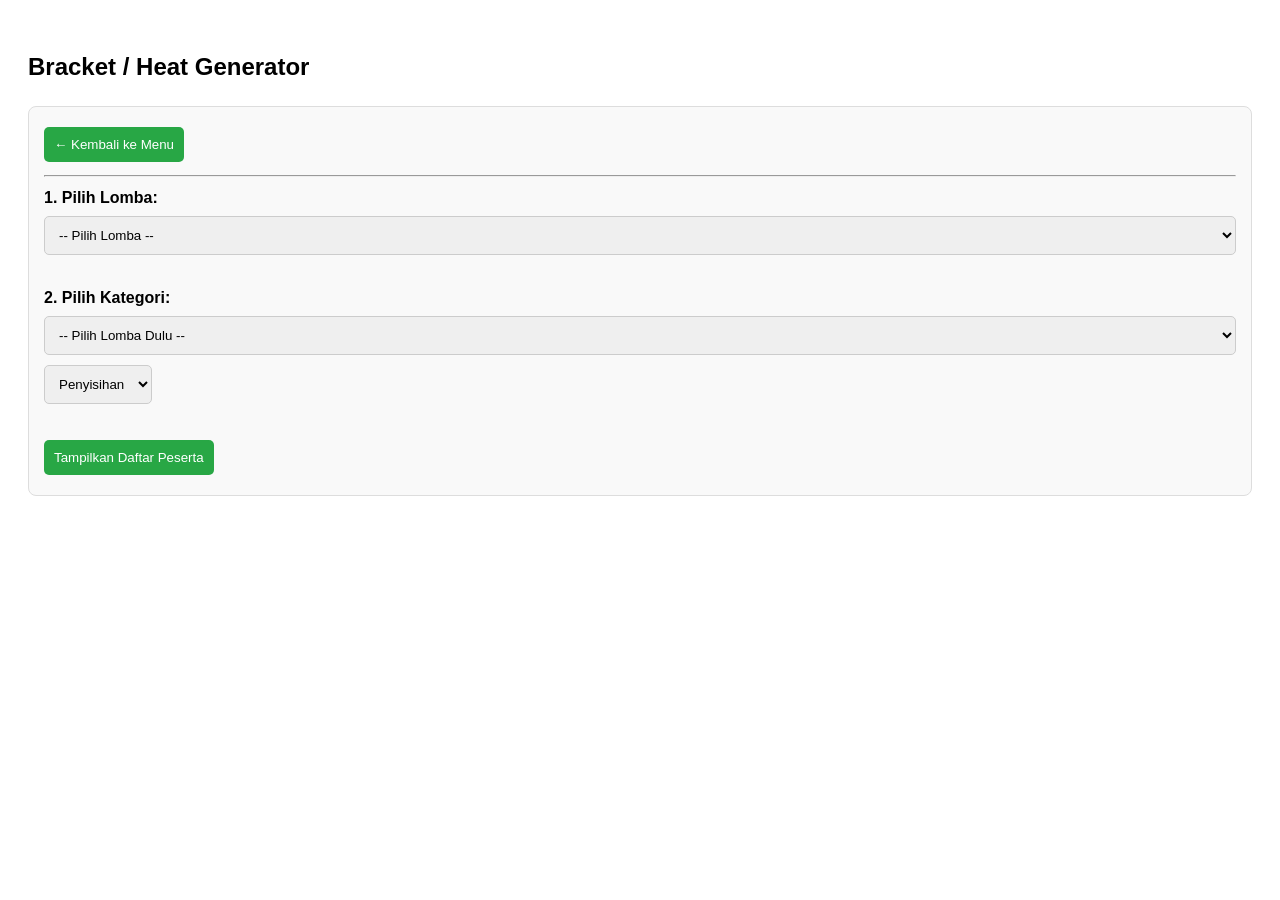
==== bracket.html @ 10487d0a "Update bracket.html" ====
<!DOCTYPE html>
<html lang="id">
<head>
    <meta charset="UTF-8">
    <meta name="viewport" content="width=device-width, initial-scale=1.0">
    <title>Bracket Lomba</title>
    <style>
        body { font-family: sans-serif; padding: 20px; line-height: 1.6; }
        .form-section { background: #f9f9f9; padding: 15px; border-radius: 8px; margin-bottom: 20px; border: 1px solid #ddd; }
        select, button { padding: 10px; margin: 5px 0; border-radius: 5px; border: 1px solid #ccc; }
        button { background: #28a745; color: white; cursor: pointer; border: none; }
        button:hover { background: #218838; }
        #pesertaLomba { margin-top: 20px; display: grid; grid-template-columns: repeat(auto-fill, minmax(200px, 1fr)); gap: 10px; }
        .peserta-item { background: #fff; border: 1px solid #eee; padding: 10px; border-radius: 5px; box-shadow: 2px 2px 5px rgba(0,0,0,0.05); }
        .heat-container { margin-top: 30px; display: flex; flex-wrap: wrap; gap: 20px; }
        .heat-box { border: 2px solid #333; border-radius: 8px; min-width: 200px; }
        .heat-header { background: #333; color: #fff; padding: 5px 10px; font-weight: bold; text-align: center; }
        .heat-list { list-style: none; padding: 10px; margin: 0; }
        .heat-list li { padding: 5px 0; border-bottom: 1px solid #eee; }
        .heat-list li:last-child { border-bottom: none; }
    </style>
</head>
<body>

    <h2>Bracket / Heat Generator</h2>
    
    <div class="form-section">
        <button onclick="location.href='menu.html'">← Kembali ke Menu</button>
        <hr>
        
        <label><strong>1. Pilih Lomba:</strong></label><br>
        <select id="lombaSelect" onchange="updateKategoriBerdasarkanLomba()" style="width: 100%;">
            <option value="">-- Pilih Lomba --</option>
        </select>

        <br><br>

        <label><strong>2. Pilih Kategori:</strong></label><br>
        <select id="kategoriSelect" style="width: 100%;">
            <option value="">-- Pilih Lomba Dulu --</option>
        </select>

        <select id="babakSelect" onchange="tampilkanPesertaBracket()">
            <option value="Penyisihan">Penyisihan</option>
            <option value="Semifinal">Semifinal</option>
            <option value="Final">Final</option>
        </select>

        <br><br>

        <button onclick="tampilkanPesertaBracket()">Tampilkan Daftar Peserta</button>
    </div>

    <div id="loadingData" style="display:none; color: blue; font-weight: bold;">
        Sedang memproses data...
    </div>

    <div id="pesertaLomba"></div>

    <br>
    <div id="actionGenerate" style="display:none;">
        <hr>
        <label>Peserta per Heat:</label>
        <input type="number" id="limitPerHeat" value="4" style="width: 50px; padding: 5px;">
        <button onclick="generateBracket()" style="background: #007bff;">Generate Heat Otomatis</button>
    </div>

    <div id="hasilBracket" class="heat-container"></div>

    <script src="js/data.js"></script>
    <script src="js/auth.js"></script>
    <script src="js/navigation.js"></script>
    <script src="js/peserta.js"></script>
    <script src="js/lomba.js"></script>
    <script src="js/bracket.js"></script>
    <script src="js/main.js"></script>

</body>
</html>
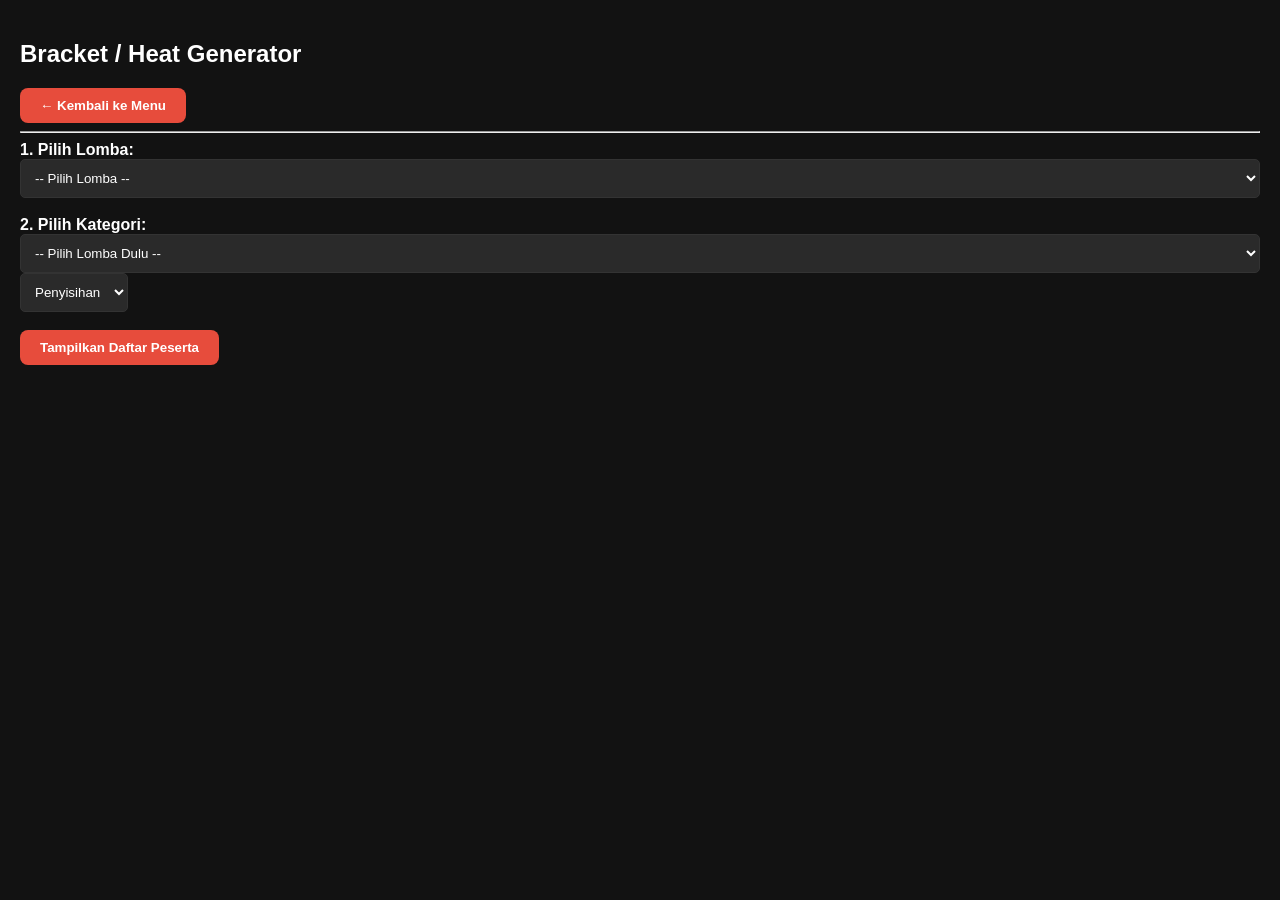
==== commit f0ce2e04: "Refactor bracket.html with stylesheets Updated HTML structure and linked stylesheets for better styl" ====
--- a/bracket.html
+++ b/bracket.html
@@ -4,21 +4,8 @@
     <meta charset="UTF-8">
     <meta name="viewport" content="width=device-width, initial-scale=1.0">
     <title>Bracket Lomba</title>
-    <style>
-        body { font-family: sans-serif; padding: 20px; line-height: 1.6; }
-        .form-section { background: #f9f9f9; padding: 15px; border-radius: 8px; margin-bottom: 20px; border: 1px solid #ddd; }
-        select, button { padding: 10px; margin: 5px 0; border-radius: 5px; border: 1px solid #ccc; }
-        button { background: #28a745; color: white; cursor: pointer; border: none; }
-        button:hover { background: #218838; }
-        #pesertaLomba { margin-top: 20px; display: grid; grid-template-columns: repeat(auto-fill, minmax(200px, 1fr)); gap: 10px; }
-        .peserta-item { background: #fff; border: 1px solid #eee; padding: 10px; border-radius: 5px; box-shadow: 2px 2px 5px rgba(0,0,0,0.05); }
-        .heat-container { margin-top: 30px; display: flex; flex-wrap: wrap; gap: 20px; }
-        .heat-box { border: 2px solid #333; border-radius: 8px; min-width: 200px; }
-        .heat-header { background: #333; color: #fff; padding: 5px 10px; font-weight: bold; text-align: center; }
-        .heat-list { list-style: none; padding: 10px; margin: 0; }
-        .heat-list li { padding: 5px 0; border-bottom: 1px solid #eee; }
-        .heat-list li:last-child { border-bottom: none; }
-    </style>
+    <link rel="stylesheet" href="css/global.css">
+<link rel="stylesheet" href="css/admin-style.css">
 </head>
 <body>
 
@@ -63,7 +50,12 @@
         <label>Peserta per Heat:</label>
         <input type="number" id="limitPerHeat" value="4" style="width: 50px; padding: 5px;">
         <button onclick="generateBracket()" style="background: #007bff;">Generate Heat Otomatis</button>
+        <button id="btnPublikasi" onclick="publikasikanHeat()" style="background: #f39c12; color: white; display: none; margin-top: 10px;">
+    📢 Publikasikan Ke Live Report
+</button>
     </div>
+
+
 
     <div id="hasilBracket" class="heat-container"></div>
 
--- a/css/global.css
+++ b/css/global.css
@@ -0,0 +1,45 @@
+:root {
+    --primary: #e74c3c;    /* Merah */
+    --secondary: #f1c40f;  /* Kuning Emas */
+    --bg: #121212;        /* Hitam Deep */
+    --surface: #1e1e1e;   /* Abu Gelap */
+    --text: #ffffff;
+    --text-dim: #b0b0b0;
+    --border: #333333;
+}
+
+body {
+    background-color: var(--bg);
+    color: var(--text);
+    font-family: 'Inter', sans-serif;
+    margin: 0; padding: 20px;
+}
+
+/* Tombol Universal */
+button {
+    background: var(--primary);
+    color: white;
+    border: none;
+    padding: 10px 20px;
+    border-radius: 8px;
+    font-weight: bold;
+    cursor: pointer;
+    transition: 0.3s;
+}
+
+button:hover {
+    transform: translateY(-2px);
+    box-shadow: 0 4px 15px rgba(231, 76, 60, 0.4);
+}
+
+/* Card Menu Utama (Buat main.html) */
+.menu-card {
+    background: var(--surface) !important;
+    border: 1px solid var(--border);
+    transition: 0.3s;
+}
+
+.menu-card:hover {
+    border-color: var(--primary);
+    transform: scale(1.02);
+}
--- a/css/admin-style.css
+++ b/css/admin-style.css
@@ -0,0 +1,25 @@
+table {
+    background: var(--surface);
+    border-radius: 10px;
+    overflow: hidden;
+    border: none;
+}
+
+th {
+    background: #333;
+    color: var(--secondary);
+    border: 1px solid var(--border);
+}
+
+td {
+    border: 1px solid var(--border);
+    padding: 12px;
+}
+
+input[type="text"], input[type="number"], select {
+    background: #2a2a2a;
+    border: 1px solid var(--border);
+    color: white;
+    padding: 10px;
+    border-radius: 5px;
+}
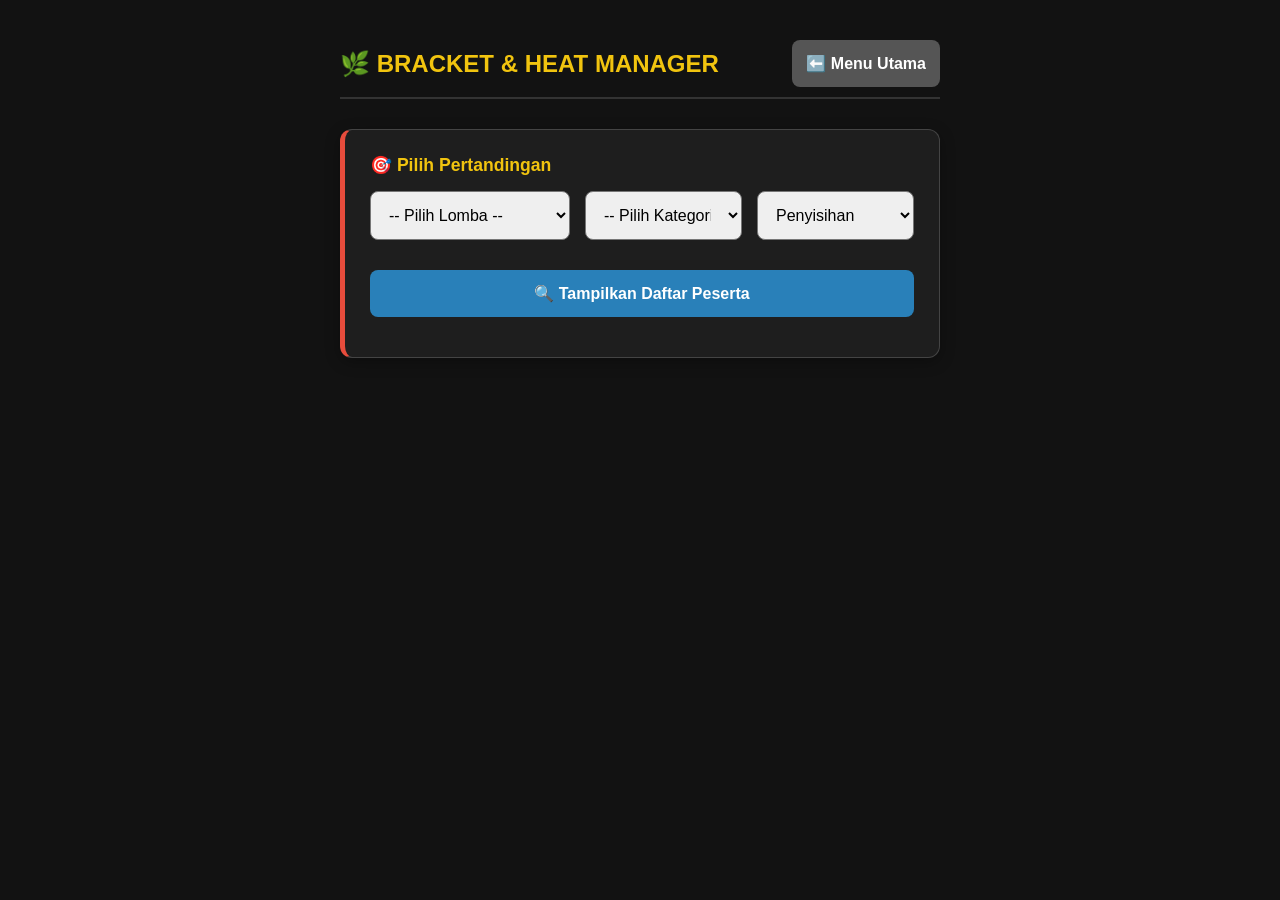
==== commit dd5b7021: "Update bracket.html" ====
--- a/bracket.html
+++ b/bracket.html
@@ -9,55 +9,51 @@
 </head>
 <body>
 
-    <h2>Bracket / Heat Generator</h2>
-    
-    <div class="form-section">
-        <button onclick="location.href='menu.html'">← Kembali ke Menu</button>
-        <hr>
-        
-        <label><strong>1. Pilih Lomba:</strong></label><br>
-        <select id="lombaSelect" onchange="updateKategoriBerdasarkanLomba()" style="width: 100%;">
-            <option value="">-- Pilih Lomba --</option>
-        </select>
+    <div class="admin-container">
+    <header style="margin-bottom: 30px; border-bottom: 2px solid #333; padding-bottom: 10px; display: flex; justify-content: space-between; align-items: center;">
+        <h2 style="color: var(--secondary); margin: 0;">🌿 BRACKET & HEAT MANAGER</h2>
+        <button onclick="location.href='menu.html'" class="btn-back" style="width: auto; margin: 0;">⬅️ Menu Utama</button>
+    </header>
 
-        <br><br>
+    <div class="form-group" style="background: var(--surface); border-left: 5px solid var(--primary);">
+        <h3 style="margin-top: 0;">🎯 Pilih Pertandingan</h3>
+        <div style="display: flex; flex-wrap: wrap; gap: 15px;">
+            <select id="lombaSelect" onchange="updateKategoriBerdasarkanLomba()" style="flex: 1; min-width: 200px;">
+                <option value="">-- Pilih Lomba --</option>
+            </select>
 
-        <label><strong>2. Pilih Kategori:</strong></label><br>
-        <select id="kategoriSelect" style="width: 100%;">
-            <option value="">-- Pilih Lomba Dulu --</option>
-        </select>
+            <select id="kategoriSelect" style="flex: 1; min-width: 150px;">
+                <option value="">-- Pilih Kategori --</option>
+            </select>
 
-        <select id="babakSelect" onchange="tampilkanPesertaBracket()">
-            <option value="Penyisihan">Penyisihan</option>
-            <option value="Semifinal">Semifinal</option>
-            <option value="Final">Final</option>
-        </select>
-
-        <br><br>
-
-        <button onclick="tampilkanPesertaBracket()">Tampilkan Daftar Peserta</button>
+            <select id="babakSelect" style="flex: 1; min-width: 150px;">
+                <option value="Penyisihan">Penyisihan</option>
+                <option value="Semifinal">Semifinal</option>
+                <option value="Final">Final</option>
+            </select>
+        </div>
+        <button onclick="tampilkanPesertaBracket()" style="margin-top: 15px; width: 100%; background: #2980b9;">
+            🔍 Tampilkan Daftar Peserta
+        </button>
     </div>
 
-    <div id="loadingData" style="display:none; color: blue; font-weight: bold;">
-        Sedang memproses data...
+    <div id="pesertaLomba" class="grid-peserta"></div>
+
+    <div id="actionGenerate" style="display:none; background: #2c3e50; padding: 20px; border-radius: 12px; margin: 20px 0; border: 1px solid #34495e;">
+        <div style="display: flex; align-items: center; justify-content: space-between; flex-wrap: wrap; gap: 15px;">
+            <div>
+                <label style="color: #bdc3c7; font-weight: bold;">Peserta per Heat:</label>
+                <input type="number" id="limitPerHeat" value="4" style="width: 70px; padding: 8px; margin-left: 10px; text-align: center;">
+            </div>
+            <div style="display: flex; gap: 10px;">
+                <button onclick="generateBracket()" style="background: #27ae60; padding: 10px 20px;">⚡ Generate Heat</button>
+                <button id="btnPublikasi" onclick="publikasikanHeat()" style="background: #f39c12; display: none;">📢 Publikasikan ke Live</button>
+            </div>
+        </div>
     </div>
 
-    <div id="pesertaLomba"></div>
-
-    <br>
-    <div id="actionGenerate" style="display:none;">
-        <hr>
-        <label>Peserta per Heat:</label>
-        <input type="number" id="limitPerHeat" value="4" style="width: 50px; padding: 5px;">
-        <button onclick="generateBracket()" style="background: #007bff;">Generate Heat Otomatis</button>
-        <button id="btnPublikasi" onclick="publikasikanHeat()" style="background: #f39c12; color: white; display: none; margin-top: 10px;">
-    📢 Publikasikan Ke Live Report
-</button>
-    </div>
-
-
-
-    <div id="hasilBracket" class="heat-container"></div>
+    <div id="hasilBracket" class="heat-grid-container"></div>
+</div>
 
     <script src="js/data.js"></script>
     <script src="js/auth.js"></script>
--- a/css/global.css
+++ b/css/global.css
@@ -1,45 +1,150 @@
 :root {
-    --primary: #e74c3c;    /* Merah */
-    --secondary: #f1c40f;  /* Kuning Emas */
-    --bg: #121212;        /* Hitam Deep */
-    --surface: #1e1e1e;   /* Abu Gelap */
+    --primary: #e74c3c;
+    --secondary: #f1c40f;
+    --bg: #121212;
+    --surface: #1e1e1e;
     --text: #ffffff;
-    --text-dim: #b0b0b0;
-    --border: #333333;
+    --border: #333;
 }
+
+/* Container Utama */
+.main-container {
+    max-width: 800px;
+    margin: 0 auto;
+    padding: 20px;
+    text-align: center;
+}
+
+.menu-header { margin-bottom: 40px; }
+.menu-header h1 { letter-spacing: 2px; color: var(--secondary); }
+
+/* Grid Layout */
+.menu-grid {
+    display: grid;
+    grid-template-columns: repeat(auto-fit, minmax(280px, 1fr));
+    gap: 20px;
+    margin-bottom: 40px;
+}
+
+/* Card Style */
+.menu-card {
+    background: var(--surface);
+    border: 1px solid var(--border);
+    border-radius: 15px;
+    padding: 25px;
+    display: flex;
+    align-items: center;
+    gap: 20px;
+    cursor: pointer;
+    transition: all 0.3s ease;
+    text-align: left;
+}
+
+.menu-card:hover {
+    transform: translateY(-5px);
+    border-color: var(--primary);
+    box-shadow: 0 10px 20px rgba(0,0,0,0.4);
+}
+
+.card-icon { font-size: 40px; }
+.card-info h3 { margin: 0; font-size: 18px; color: #fff; }
+.card-info p { margin: 5px 0 0 0; font-size: 13px; color: #888; }
+
+/* Warna Variasi Card */
+.card-blue:hover { border-left: 5px solid #3498db; }
+.card-green:hover { border-left: 5px solid #2ecc71; }
+.card-red:hover { border-left: 5px solid #e74c3c; }
+
+/* Tombol Logout */
+.btn-logout {
+    background: #333;
+    max-width: 250px;
+    opacity: 0.7;
+}
+.btn-logout:hover { background: #c0392b; opacity: 1; }
+
+/* Container Utama biar di tengah layar */
+.login-container {
+    min-height: 100vh;
+    display: flex;
+    justify-content: center;
+    align-items: center;
+    background: radial-gradient(circle, #2c3e50 0%, #000000 100%);
+}
+
+/* Kotak Login-nya */
+.login-box {
+    background: #1e1e1e;
+    padding: 40px;
+    border-radius: 20px;
+    width: 100%;
+    max-width: 400px;
+    text-align: center;
+    box-shadow: 0 10px 50px rgba(0,0,0,0.7);
+    border: 1px solid #333;
+}
+
+.login-logo { font-size: 50px; margin-bottom: 10px; }
+.login-box h1 { font-size: 24px; margin-bottom: 5px; color: #fff; }
+.login-box p { color: #888; margin-bottom: 30px; font-size: 14px; }
+
+/* Link ke Live Page yang lebih keren */
+.live-link-card {
+    background: linear-gradient(135deg, #e74c3c, #c0392b);
+    padding: 15px;
+    border-radius: 10px;
+    cursor: pointer;
+    font-weight: bold;
+    transition: 0.3s;
+}
+.live-link-card:hover { transform: scale(1.05); }
+
+/* Main Menu Button (buat menu.html biar nggak mepet) */
+.menu-container {
+    max-width: 500px;
+    margin: 50px auto;
+    display: flex;
+    flex-direction: column;
+    gap: 20px; /* Jarak antar tombol menu */
+}
+
+* { box-sizing: border-box; } /* Biar padding gak ngerusak lebar */
 
 body {
     background-color: var(--bg);
     color: var(--text);
     font-family: 'Inter', sans-serif;
     margin: 0; padding: 20px;
+    display: flex; flex-direction: column; align-items: center;
 }
 
-/* Tombol Universal */
+/* Biar Form Gak Mepet */
+.form-section, .form-group {
+    background: var(--surface);
+    padding: 25px;
+    border-radius: 12px;
+    width: 100%;
+    max-width: 600px;
+    margin-bottom: 25px; /* Jarak antar bagian */
+    border: 1px solid var(--border);
+}
+
+/* Fix Input & Tombol Mepet */
+input, select, button {
+    width: 100%; /* Full biar rapi */
+    margin-bottom: 15px; /* Kasih napas antar elemen */
+    padding: 14px;
+    border-radius: 8px;
+    font-size: 16px;
+}
+
 button {
+    cursor: pointer;
+    border: none;
+    font-weight: bold;
     background: var(--primary);
     color: white;
-    border: none;
-    padding: 10px 20px;
-    border-radius: 8px;
-    font-weight: bold;
-    cursor: pointer;
-    transition: 0.3s;
 }
 
-button:hover {
-    transform: translateY(-2px);
-    box-shadow: 0 4px 15px rgba(231, 76, 60, 0.4);
-}
-
-/* Card Menu Utama (Buat main.html) */
-.menu-card {
-    background: var(--surface) !important;
-    border: 1px solid var(--border);
-    transition: 0.3s;
-}
-
-.menu-card:hover {
-    border-color: var(--primary);
-    transform: scale(1.02);
-}+/* Tombol Khusus Kembali */
+.btn-back { background: #555; margin-bottom: 20px; }
--- a/css/admin-style.css
+++ b/css/admin-style.css
@@ -1,25 +1,95 @@
+/* Container untuk seluruh konten Admin */
+.admin-container {
+    max-width: 1000px;
+    margin: 0 auto;
+    padding: 20px;
+}
+
+/* Judul Section yang Berwibawa */
+.section-title {
+    background: linear-gradient(90deg, var(--primary), transparent) !important;
+    color: #fff !important;
+    padding: 12px 20px !important;
+    border-radius: 8px 8px 0 0;
+    font-weight: bold;
+    text-transform: uppercase;
+    letter-spacing: 1px;
+    margin-top: 30px !important;
+}
+
+/* Tabel Modern */
 table {
+    width: 100%;
+    border-collapse: separate;
+    border-spacing: 0;
     background: var(--surface);
-    border-radius: 10px;
+    border-radius: 0 0 12px 12px;
     overflow: hidden;
-    border: none;
+    border: 1px solid #333;
+    margin-bottom: 30px;
 }
 
 th {
-    background: #333;
+    background-color: #2a2a2a;
     color: var(--secondary);
-    border: 1px solid var(--border);
+    padding: 15px;
+    text-align: center;
+    font-size: 13px;
+    border-bottom: 2px solid #333;
 }
 
 td {
-    border: 1px solid var(--border);
     padding: 12px;
+    border-bottom: 1px solid #222;
+    text-align: center;
+    color: #ddd;
 }
 
-input[type="text"], input[type="number"], select {
-    background: #2a2a2a;
-    border: 1px solid var(--border);
-    color: white;
-    padding: 10px;
-    border-radius: 5px;
-}+tr:last-child td { border-bottom: none; }
+tr:hover td { background: rgba(255,255,255,0.03); }
+
+/* Input Group yang Rapi */
+.form-group {
+    background: var(--surface);
+    padding: 25px;
+    border-radius: 12px;
+    border: 1px solid #444;
+    margin-bottom: 20px;
+    box-shadow: 0 4px 15px rgba(0,0,0,0.3);
+}
+
+.form-group h3 {
+    margin-top: 0;
+    color: var(--secondary);
+    font-size: 1.1em;
+    margin-bottom: 15px;
+}
+
+/* Action Buttons */
+.btn-search { background: #3498db; }
+.btn-back { background: #555; }
+
+/* Styling Select Status di dalam Tabel */
+.status-select {
+    padding: 6px 10px;
+    border-radius: 6px;
+    font-weight: bold;
+    border: 1px solid #444;
+    cursor: pointer;
+    outline: none;
+}
+
+/* Warna otomatis pas admin milih status */
+.status-open { background: #2ecc71 !important; color: white; }    /* Hijau */
+.status-ongoing { background: #f39c12 !important; color: white; } /* Oranye */
+.status-selesai { background: #e74c3c !important; color: white; } /* Merah */
+
+/* Form Input Lomba yang lebih lega */
+.lomba-input-group {
+    display: flex;
+    gap: 10px;
+    background: rgba(255,255,255,0.02);
+    padding: 15px;
+    border-radius: 10px;
+    margin-bottom: 15px;
+}
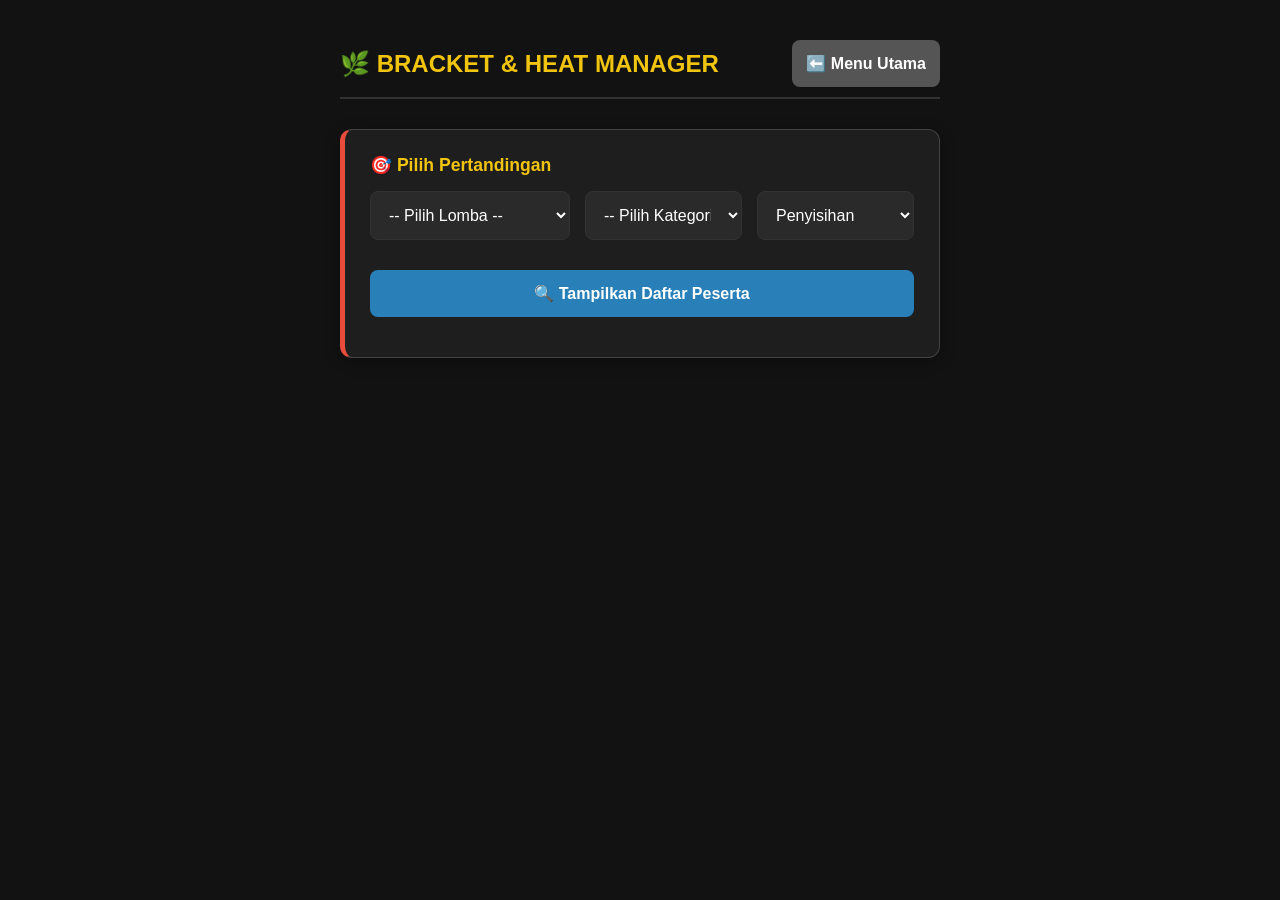
==== commit be8f65d6: "Update bracket.html" ====
--- a/bracket.html
+++ b/bracket.html
@@ -2,7 +2,7 @@
 <html lang="id">
 <head>
     <meta charset="UTF-8">
-    <meta name="viewport" content="width=device-width, initial-scale=1.0">
+    <meta name="viewport" content="width=device-width, initial-scale=1.0, maximum-scale=1.0, user-scalable=no">
     <title>Bracket Lomba</title>
     <link rel="stylesheet" href="css/global.css">
 <link rel="stylesheet" href="css/admin-style.css">
--- a/css/global.css
+++ b/css/global.css
@@ -1,3 +1,6 @@
+/* =============================================
+    RESET & BASE STYLES
+   ============================================= */
 :root {
     --primary: #e74c3c;
     --secondary: #f1c40f;
@@ -7,26 +10,47 @@
     --border: #333;
 }
 
-/* Container Utama */
+* { 
+    box-sizing: border-box; /* Kunci: Padding masuk ke dalam hitungan lebar */
+} 
+
+html, body {
+    max-width: 100%;
+    overflow-x: hidden; /* Mencegah halaman goyang kanan-kiri */
+    background-color: var(--bg);
+    color: var(--text);
+    font-family: 'Inter', sans-serif;
+    margin: 0; 
+    padding: 0;
+}
+
+body {
+    display: flex; 
+    flex-direction: column; 
+    align-items: center;
+    padding: 20px;
+}
+
+/* =============================================
+    LAYOUT COMPONENTS
+   ============================================= */
 .main-container {
+    width: 100%;
     max-width: 800px;
     margin: 0 auto;
-    padding: 20px;
+    padding: 10px;
     text-align: center;
 }
 
-.menu-header { margin-bottom: 40px; }
-.menu-header h1 { letter-spacing: 2px; color: var(--secondary); }
-
-/* Grid Layout */
+/* Grid & Cards */
 .menu-grid {
     display: grid;
     grid-template-columns: repeat(auto-fit, minmax(280px, 1fr));
     gap: 20px;
     margin-bottom: 40px;
-}
-
-/* Card Style */
+    width: 100%;
+}
+
 .menu-card {
     background: var(--surface);
     border: 1px solid var(--border);
@@ -37,7 +61,6 @@
     gap: 20px;
     cursor: pointer;
     transition: all 0.3s ease;
-    text-align: left;
 }
 
 .menu-card:hover {
@@ -46,96 +69,26 @@
     box-shadow: 0 10px 20px rgba(0,0,0,0.4);
 }
 
-.card-icon { font-size: 40px; }
-.card-info h3 { margin: 0; font-size: 18px; color: #fff; }
-.card-info p { margin: 5px 0 0 0; font-size: 13px; color: #888; }
-
-/* Warna Variasi Card */
-.card-blue:hover { border-left: 5px solid #3498db; }
-.card-green:hover { border-left: 5px solid #2ecc71; }
-.card-red:hover { border-left: 5px solid #e74c3c; }
-
-/* Tombol Logout */
-.btn-logout {
-    background: #333;
-    max-width: 250px;
-    opacity: 0.7;
-}
-.btn-logout:hover { background: #c0392b; opacity: 1; }
-
-/* Container Utama biar di tengah layar */
-.login-container {
-    min-height: 100vh;
-    display: flex;
-    justify-content: center;
-    align-items: center;
-    background: radial-gradient(circle, #2c3e50 0%, #000000 100%);
-}
-
-/* Kotak Login-nya */
-.login-box {
-    background: #1e1e1e;
-    padding: 40px;
-    border-radius: 20px;
-    width: 100%;
-    max-width: 400px;
-    text-align: center;
-    box-shadow: 0 10px 50px rgba(0,0,0,0.7);
-    border: 1px solid #333;
-}
-
-.login-logo { font-size: 50px; margin-bottom: 10px; }
-.login-box h1 { font-size: 24px; margin-bottom: 5px; color: #fff; }
-.login-box p { color: #888; margin-bottom: 30px; font-size: 14px; }
-
-/* Link ke Live Page yang lebih keren */
-.live-link-card {
-    background: linear-gradient(135deg, #e74c3c, #c0392b);
-    padding: 15px;
-    border-radius: 10px;
-    cursor: pointer;
-    font-weight: bold;
-    transition: 0.3s;
-}
-.live-link-card:hover { transform: scale(1.05); }
-
-/* Main Menu Button (buat menu.html biar nggak mepet) */
-.menu-container {
-    max-width: 500px;
-    margin: 50px auto;
-    display: flex;
-    flex-direction: column;
-    gap: 20px; /* Jarak antar tombol menu */
-}
-
-* { box-sizing: border-box; } /* Biar padding gak ngerusak lebar */
-
-body {
-    background-color: var(--bg);
-    color: var(--text);
-    font-family: 'Inter', sans-serif;
-    margin: 0; padding: 20px;
-    display: flex; flex-direction: column; align-items: center;
-}
-
-/* Biar Form Gak Mepet */
+/* Forms */
 .form-section, .form-group {
     background: var(--surface);
     padding: 25px;
     border-radius: 12px;
     width: 100%;
     max-width: 600px;
-    margin-bottom: 25px; /* Jarak antar bagian */
-    border: 1px solid var(--border);
-}
-
-/* Fix Input & Tombol Mepet */
+    margin-bottom: 25px;
+    border: 1px solid var(--border);
+}
+
 input, select, button {
-    width: 100%; /* Full biar rapi */
-    margin-bottom: 15px; /* Kasih napas antar elemen */
+    width: 100%;
+    margin-bottom: 15px;
     padding: 14px;
     border-radius: 8px;
     font-size: 16px;
+    border: 1px solid var(--border);
+    background: #2a2a2a;
+    color: white;
 }
 
 button {
@@ -143,8 +96,141 @@
     border: none;
     font-weight: bold;
     background: var(--primary);
+    transition: 0.3s;
+}
+
+button:hover { filter: brightness(1.2); }
+
+/* =============================================
+    BRACKET & HEAT STYLES
+   ============================================= */
+.heat-grid-container {
+    display: grid;
+    grid-template-columns: repeat(auto-fit, minmax(300px, 1fr));
+    gap: 20px;
+    width: 100%;
+}
+
+.heat-box {
+    background: var(--surface);
+    border: 1px solid var(--border);
+    border-radius: 10px;
+    padding: 15px;
+    width: 100%;
+}
+
+.peserta-heat-row {
+    display: flex;
+    justify-content: space-between;
+    align-items: center;
+    padding: 12px 10px;
+    border-bottom: 1px solid #2a2a2a;
+    gap: 10px;
+}
+
+/* Biar nama gak nendang layout di layar kecil */
+.peserta-heat-row span:first-child {
+    flex: 1;
+    white-space: nowrap;
+    overflow: hidden;
+    text-overflow: ellipsis;
+}
+
+/* =============================================
+    MOBILE RESPONSIVE (Target: HP & Tablet)
+   ============================================= */
+@media screen and (max-width: 768px) {
+    body { padding: 10px; }
+
+    /* 1. Paksa Grid jadi 1 kolom */
+    .menu-grid, 
+    .heat-grid-container, 
+    .hall-of-fame-grid {
+        grid-template-columns: 1fr !important;
+        width: 100%;
+    }
+
+    /* 2. Jinakkan Nama Peserta */
+    .player-name, .peserta-heat-row span:first-child {
+        font-size: 14px;
+        max-width: 180px; /* Batasi lebar nama agar status tetap kelihatan */
+    }
+
+    /* 3. Tabel & Leaderboard Scrollable */
+    .leaderboard-container, .table-responsive {
+        width: 100%;
+        overflow-x: auto;
+        display: block;
+        -webkit-overflow-scrolling: touch;
+        border-radius: 10px;
+    }
+
+    .lboard-table {
+        min-width: 450px; /* Paksa tabel punya lebar minimal biar bisa di-swipe */
+    }
+
+    /* 4. Tab Navigasi agar bisa di-swipe jempol */
+    .tab-wrapper {
+        display: flex !important;
+        overflow-x: auto !important;
+        gap: 8px;
+        padding-bottom: 10px;
+        width: 100%;
+    }
+
+    .tab-btn {
+        flex: 0 0 auto;
+        white-space: nowrap;
+        padding: 10px 15px !important;
+        width: auto !important;
+    }
+
+    /* 5. Login Box adjustment */
+    .login-box {
+        padding: 25px;
+        width: 95%;
+    }
+}
+
+/* Overlay Paksa Landscape Global */
+#orientation-overlay {
+    display: none; /* Sembunyi secara default */
+    position: fixed;
+    top: 0;
+    left: 0;
+    width: 100vw;
+    height: 100vh;
+    background: #121212;
+    z-index: 999999; /* Sangat tinggi biar gak ketutup apapun */
     color: white;
-}
-
-/* Tombol Khusus Kembali */
-.btn-back { background: #555; margin-bottom: 20px; }
+    text-align: center;
+    justify-content: center;
+    align-items: center;
+    flex-direction: column;
+    font-family: 'Inter', sans-serif;
+}
+
+.overlay-content { padding: 20px; }
+
+.phone-icon {
+    font-size: 60px;
+    margin-bottom: 20px;
+    display: inline-block;
+    animation: rotatePhone 2s infinite ease-in-out;
+}
+
+@keyframes rotatePhone {
+    0% { transform: rotate(0deg); }
+    50% { transform: rotate(90deg); }
+    100% { transform: rotate(0deg); }
+}
+
+/* Munculkan hanya jika layar Portrait DAN lebarnya di bawah 900px (HP/Tablet) */
+@media screen and (max-width: 900px) and (orientation: portrait) {
+    #orientation-overlay {
+        display: flex !important;
+    }
+    body {
+        overflow: hidden !important; /* Kunci scroll biar gak bisa gerak pas overlay muncul */
+    }
+}
--- a/css/admin-style.css
+++ b/css/admin-style.css
@@ -93,3 +93,71 @@
     border-radius: 10px;
     margin-bottom: 15px;
 }
+
+/* Container Utama di bracket.html biar rapi Grid-nya */
+.heat-container {
+    display: grid;
+    grid-template-columns: repeat(auto-fit, minmax(280px, 1fr));
+    gap: 20px;
+    margin-top: 30px;
+    align-items: start;
+}
+
+/* Box per Heat (Dark Mode) */
+.heat-box {
+    background: var(--surface); /* #1e1e1e */
+    border: 1px solid var(--border); /* #333 */
+    border-radius: 12px;
+    overflow: hidden;
+    box-shadow: 0 5px 20px rgba(0,0,0,0.4);
+}
+
+/* Judul Heat di Atas Box */
+.heat-header {
+    background: #333;
+    color: var(--secondary); /* #f1c40f - Kuning */
+    padding: 10px;
+    text-align: center;
+    font-weight: bold;
+    text-transform: uppercase;
+    letter-spacing: 1px;
+    border-bottom: 2px solid var(--primary); /* #e74c3c - Merah */
+}
+
+/* List Peserta */
+.heat-list {
+    list-style: none;
+    padding: 0;
+    margin: 0;
+}
+
+/* Baris Peserta di Dalem Heat */
+.heat-item {
+    display: flex;
+    justify-content: space-between;
+    align-items: center;
+    padding: 12px 15px;
+    border-bottom: 1px solid #2a2a2a;
+    gap: 10px;
+}
+
+.heat-item:last-child { border-bottom: none; }
+
+/* Nama Peserta (Pastiin Putih) */
+.nama-peserta {
+    color: #ffffff;
+    font-weight: 500;
+}
+
+/* Select Menang/Kalah (Warna Gelap) */
+.select-pemenang {
+    background: #2c3e50;
+    color: white;
+    border: 1px solid #444;
+    padding: 6px 10px;
+    border-radius: 6px;
+    cursor: pointer;
+    font-size: 13px;
+    outline: none;
+}
+.select-pemenang:hover { border-color: #555; }
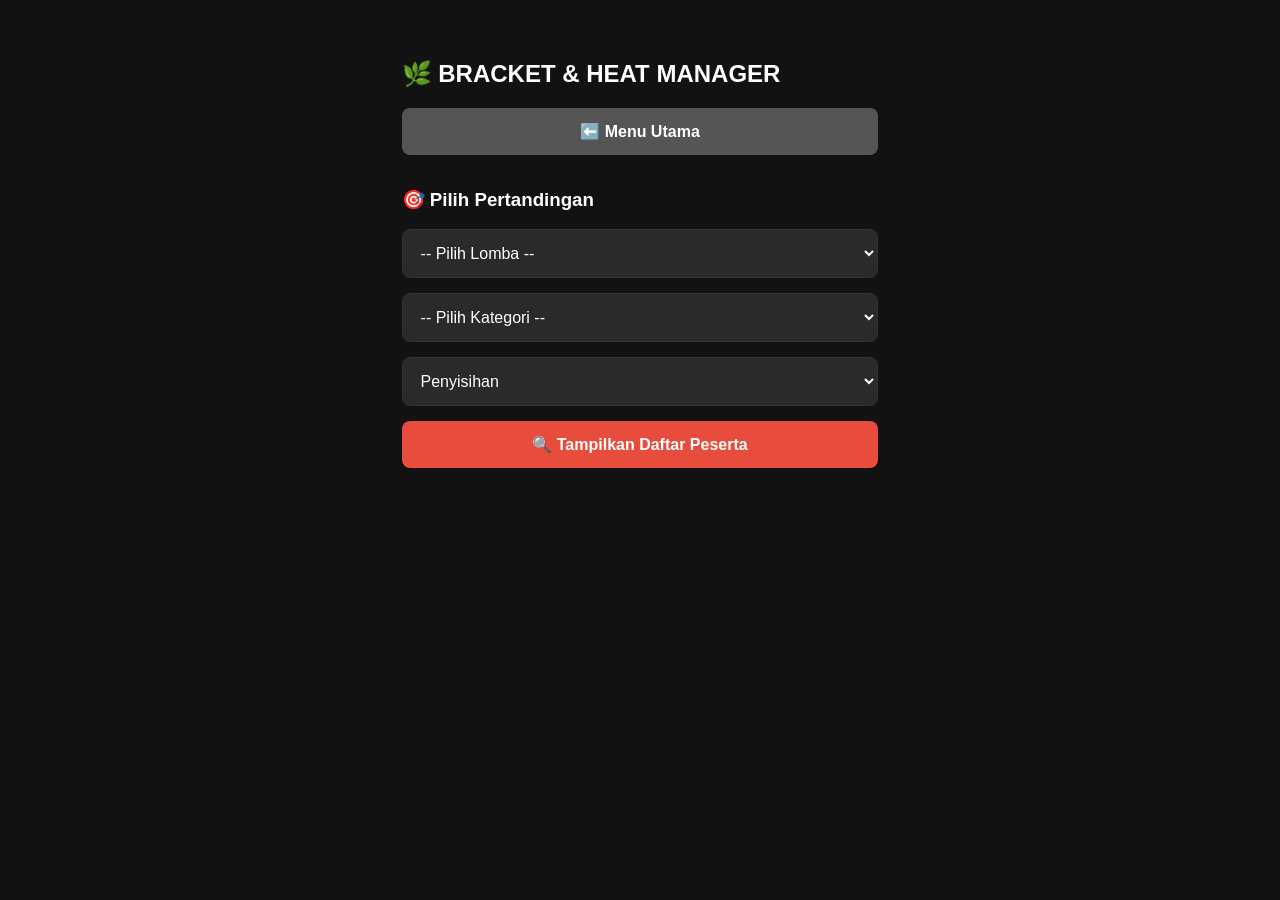
==== commit c2bd58c8: "Update bracket.html" ====
--- a/bracket.html
+++ b/bracket.html
@@ -5,55 +5,55 @@
     <meta name="viewport" content="width=device-width, initial-scale=1.0, maximum-scale=1.0, user-scalable=no">
     <title>Bracket Lomba</title>
     <link rel="stylesheet" href="css/global.css">
-<link rel="stylesheet" href="css/admin-style.css">
+    <link rel="stylesheet" href="css/admin-style.css">
 </head>
 <body>
 
     <div class="admin-container">
-    <header style="margin-bottom: 30px; border-bottom: 2px solid #333; padding-bottom: 10px; display: flex; justify-content: space-between; align-items: center;">
-        <h2 style="color: var(--secondary); margin: 0;">🌿 BRACKET & HEAT MANAGER</h2>
-        <button onclick="location.href='menu.html'" class="btn-back" style="width: auto; margin: 0;">⬅️ Menu Utama</button>
-    </header>
+        <header class="main-header">
+            <h2 class="page-title">🌿 BRACKET & HEAT MANAGER</h2>
+            <button onclick="location.href='menu.html'" class="btn-back">⬅️ Menu Utama</button>
+        </header>
 
-    <div class="form-group" style="background: var(--surface); border-left: 5px solid var(--primary);">
-        <h3 style="margin-top: 0;">🎯 Pilih Pertandingan</h3>
-        <div style="display: flex; flex-wrap: wrap; gap: 15px;">
-            <select id="lombaSelect" onchange="updateKategoriBerdasarkanLomba()" style="flex: 1; min-width: 200px;">
-                <option value="">-- Pilih Lomba --</option>
-            </select>
+        <div class="card card-accent">
+            <h3 class="card-title">🎯 Pilih Pertandingan</h3>
+            <div class="filter-grid">
+                <select id="lombaSelect" onchange="updateKategoriBerdasarkanLomba()">
+                    <option value="">-- Pilih Lomba --</option>
+                </select>
 
-            <select id="kategoriSelect" style="flex: 1; min-width: 150px;">
-                <option value="">-- Pilih Kategori --</option>
-            </select>
+                <select id="kategoriSelect">
+                    <option value="">-- Pilih Kategori --</option>
+                </select>
 
-            <select id="babakSelect" style="flex: 1; min-width: 150px;">
-                <option value="Penyisihan">Penyisihan</option>
-                <option value="Semifinal">Semifinal</option>
-                <option value="Final">Final</option>
-            </select>
+                <select id="babakSelect">
+                    <option value="Penyisihan">Penyisihan</option>
+                    <option value="Semifinal">Semifinal</option>
+                    <option value="Final">Final</option>
+                </select>
+            </div>
+            <button onclick="tampilkanPesertaBracket()" class="btn-primary btn-full">
+                🔍 Tampilkan Daftar Peserta
+            </button>
         </div>
-        <button onclick="tampilkanPesertaBracket()" style="margin-top: 15px; width: 100%; background: #2980b9;">
-            🔍 Tampilkan Daftar Peserta
-        </button>
-    </div>
 
-    <div id="pesertaLomba" class="grid-peserta"></div>
+        <div id="pesertaLomba" class="grid-peserta"></div>
 
-    <div id="actionGenerate" style="display:none; background: #2c3e50; padding: 20px; border-radius: 12px; margin: 20px 0; border: 1px solid #34495e;">
-        <div style="display: flex; align-items: center; justify-content: space-between; flex-wrap: wrap; gap: 15px;">
-            <div>
-                <label style="color: #bdc3c7; font-weight: bold;">Peserta per Heat:</label>
-                <input type="number" id="limitPerHeat" value="4" style="width: 70px; padding: 8px; margin-left: 10px; text-align: center;">
-            </div>
-            <div style="display: flex; gap: 10px;">
-                <button onclick="generateBracket()" style="background: #27ae60; padding: 10px 20px;">⚡ Generate Heat</button>
-                <button id="btnPublikasi" onclick="publikasikanHeat()" style="background: #f39c12; display: none;">📢 Publikasikan ke Live</button>
+        <div id="actionGenerate" class="card card-action" style="display:none;">
+            <div class="action-wrapper">
+                <div class="input-setting">
+                    <label>Peserta per Heat:</label>
+                    <input type="number" id="limitPerHeat" value="4">
+                </div>
+                <div class="button-group">
+                    <button onclick="generateBracket()" class="btn-success">⚡ Generate Heat</button>
+                    <button id="btnPublikasi" onclick="publikasikanHeat()" class="btn-warning" style="display: none;">📢 Publikasikan ke Live</button>
+                </div>
             </div>
         </div>
+
+        <div id="hasilBracket" class="heat-grid-container"></div>
     </div>
-
-    <div id="hasilBracket" class="heat-grid-container"></div>
-</div>
 
     <script src="js/data.js"></script>
     <script src="js/auth.js"></script>
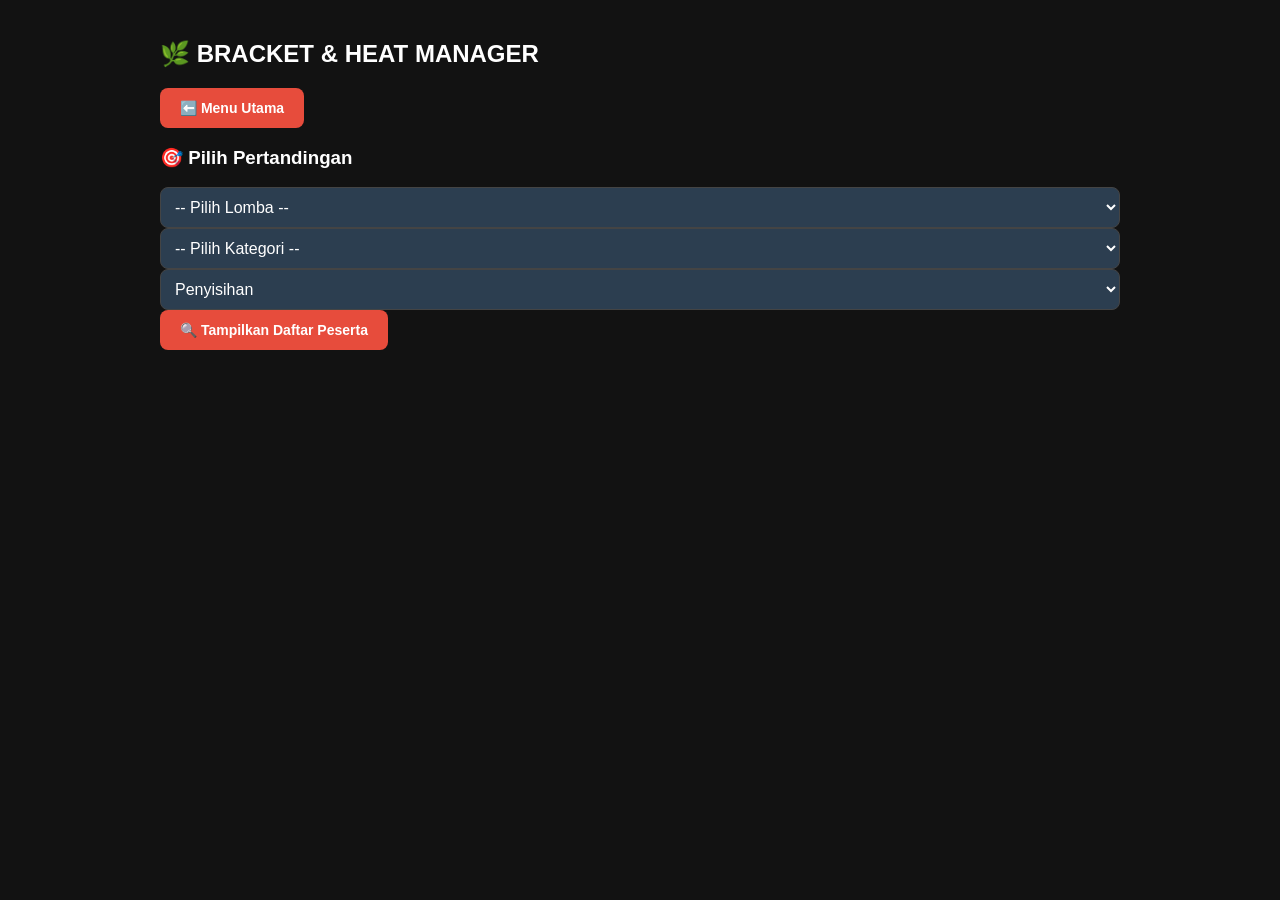
==== commit 70961546: "Update bracket.html" ====
--- a/bracket.html
+++ b/bracket.html
@@ -7,7 +7,7 @@
     <link rel="stylesheet" href="css/global.css">
     <link rel="stylesheet" href="css/admin-style.css">
 </head>
-<body>
+<body class="admin-page">
 
     <div class="admin-container">
         <header class="main-header">
--- a/css/global.css
+++ b/css/global.css
@@ -1,5 +1,5 @@
 /* =============================================
-    RESET & BASE STYLES
+    1. RESET & VARIABLES
    ============================================= */
 :root {
     --primary: #e74c3c;
@@ -8,214 +8,118 @@
     --surface: #1e1e1e;
     --text: #ffffff;
     --border: #333;
+    --success: #2ecc71;
 }
 
 * { 
-    box-sizing: border-box; /* Kunci: Padding masuk ke dalam hitungan lebar */
+    box-sizing: border-box;
+    -webkit-tap-highlight-color: transparent; /* Hapus shadow biru pas klik di HP */
 } 
 
 html, body {
     max-width: 100%;
-    overflow-x: hidden; /* Mencegah halaman goyang kanan-kiri */
+    overflow-x: hidden;
     background-color: var(--bg);
     color: var(--text);
-    font-family: 'Inter', sans-serif;
+    font-family: 'Inter', -apple-system, BlinkMacSystemFont, "Segoe UI", Roboto, sans-serif;
     margin: 0; 
     padding: 0;
 }
 
+/* =============================================
+    2. LAYOUT ENGINE
+   ============================================= */
 body {
     display: flex; 
     flex-direction: column; 
     align-items: center;
+    min-height: 100vh;
+}
+
+/* Container untuk halaman umum (Login/Menu) */
+.main-container {
+    width: 100%;
+    max-width: 800px;
+    margin: 0 auto;
+    padding: 20px;
+    text-align: center;
+}
+
+/* Container untuk halaman Admin (Lebih Lebar) */
+.admin-container {
+    width: 100%;
+    max-width: 1100px;
+    margin: 0 auto;
     padding: 20px;
 }
 
 /* =============================================
-    LAYOUT COMPONENTS
+    3. GLOBAL COMPONENTS (UI)
    ============================================= */
-.main-container {
+input, select, textarea {
     width: 100%;
-    max-width: 800px;
-    margin: 0 auto;
-    padding: 10px;
-    text-align: center;
+    background: #2a2a2a;
+    border: 1px solid var(--border);
+    color: white;
+    padding: 12px;
+    border-radius: 8px;
+    font-size: 16px; /* 16px mencegah auto-zoom di iPhone */
+    outline: none;
+    transition: border-color 0.3s;
 }
 
-/* Grid & Cards */
-.menu-grid {
-    display: grid;
-    grid-template-columns: repeat(auto-fit, minmax(280px, 1fr));
-    gap: 20px;
-    margin-bottom: 40px;
-    width: 100%;
-}
-
-.menu-card {
-    background: var(--surface);
-    border: 1px solid var(--border);
-    border-radius: 15px;
-    padding: 25px;
-    display: flex;
-    align-items: center;
-    gap: 20px;
-    cursor: pointer;
-    transition: all 0.3s ease;
-}
-
-.menu-card:hover {
-    transform: translateY(-5px);
+input:focus, select:focus {
     border-color: var(--primary);
-    box-shadow: 0 10px 20px rgba(0,0,0,0.4);
-}
-
-/* Forms */
-.form-section, .form-group {
-    background: var(--surface);
-    padding: 25px;
-    border-radius: 12px;
-    width: 100%;
-    max-width: 600px;
-    margin-bottom: 25px;
-    border: 1px solid var(--border);
-}
-
-input, select, button {
-    width: 100%;
-    margin-bottom: 15px;
-    padding: 14px;
-    border-radius: 8px;
-    font-size: 16px;
-    border: 1px solid var(--border);
-    background: #2a2a2a;
-    color: white;
 }
 
 button {
     cursor: pointer;
     border: none;
     font-weight: bold;
+    border-radius: 8px;
+    padding: 12px 20px;
+    transition: all 0.3s ease;
+    font-size: 14px;
+    display: inline-flex;
+    align-items: center;
+    justify-content: center;
+    gap: 8px;
     background: var(--primary);
-    transition: 0.3s;
+    color: white;
 }
 
-button:hover { filter: brightness(1.2); }
+button:hover { filter: brightness(1.2); transform: translateY(-1px); }
+button:active { transform: translateY(0) scale(0.98); }
+button:disabled { opacity: 0.5; cursor: not-allowed; }
 
-/* =============================================
-    BRACKET & HEAT STYLES
-   ============================================= */
-.heat-grid-container {
-    display: grid;
-    grid-template-columns: repeat(auto-fit, minmax(300px, 1fr));
-    gap: 20px;
+/* utility untuk tabel responsif */
+.table-responsive {
     width: 100%;
-}
-
-.heat-box {
-    background: var(--surface);
-    border: 1px solid var(--border);
-    border-radius: 10px;
-    padding: 15px;
-    width: 100%;
-}
-
-.peserta-heat-row {
-    display: flex;
-    justify-content: space-between;
-    align-items: center;
-    padding: 12px 10px;
-    border-bottom: 1px solid #2a2a2a;
-    gap: 10px;
-}
-
-/* Biar nama gak nendang layout di layar kecil */
-.peserta-heat-row span:first-child {
-    flex: 1;
-    white-space: nowrap;
-    overflow: hidden;
-    text-overflow: ellipsis;
+    overflow-x: auto;
+    -webkit-overflow-scrolling: touch;
+    margin-bottom: 20px;
 }
 
 /* =============================================
-    MOBILE RESPONSIVE (Target: HP & Tablet)
+    4. SMART ORIENTATION OVERLAY
    ============================================= */
-@media screen and (max-width: 768px) {
-    body { padding: 10px; }
-
-    /* 1. Paksa Grid jadi 1 kolom */
-    .menu-grid, 
-    .heat-grid-container, 
-    .hall-of-fame-grid {
-        grid-template-columns: 1fr !important;
-        width: 100%;
-    }
-
-    /* 2. Jinakkan Nama Peserta */
-    .player-name, .peserta-heat-row span:first-child {
-        font-size: 14px;
-        max-width: 180px; /* Batasi lebar nama agar status tetap kelihatan */
-    }
-
-    /* 3. Tabel & Leaderboard Scrollable */
-    .leaderboard-container, .table-responsive {
-        width: 100%;
-        overflow-x: auto;
-        display: block;
-        -webkit-overflow-scrolling: touch;
-        border-radius: 10px;
-    }
-
-    .lboard-table {
-        min-width: 450px; /* Paksa tabel punya lebar minimal biar bisa di-swipe */
-    }
-
-    /* 4. Tab Navigasi agar bisa di-swipe jempol */
-    .tab-wrapper {
-        display: flex !important;
-        overflow-x: auto !important;
-        gap: 8px;
-        padding-bottom: 10px;
-        width: 100%;
-    }
-
-    .tab-btn {
-        flex: 0 0 auto;
-        white-space: nowrap;
-        padding: 10px 15px !important;
-        width: auto !important;
-    }
-
-    /* 5. Login Box adjustment */
-    .login-box {
-        padding: 25px;
-        width: 95%;
-    }
-}
-
-/* Overlay Paksa Landscape Global */
 #orientation-overlay {
     display: none; /* Sembunyi secara default */
     position: fixed;
-    top: 0;
-    left: 0;
-    width: 100vw;
-    height: 100vh;
+    top: 0; left: 0;
+    width: 100vw; height: 100vh;
     background: #121212;
-    z-index: 999999; /* Sangat tinggi biar gak ketutup apapun */
+    z-index: 999999;
     color: white;
     text-align: center;
     justify-content: center;
     align-items: center;
     flex-direction: column;
-    font-family: 'Inter', sans-serif;
 }
-
-.overlay-content { padding: 20px; }
 
 .phone-icon {
     font-size: 60px;
     margin-bottom: 20px;
-    display: inline-block;
     animation: rotatePhone 2s infinite ease-in-out;
 }
 
@@ -225,12 +129,28 @@
     100% { transform: rotate(0deg); }
 }
 
-/* Munculkan hanya jika layar Portrait DAN lebarnya di bawah 900px (HP/Tablet) */
+/* LOGIKA: Aktifkan overlay HANYA jika:
+   1. Layar Portrait (Tegak)
+   2. Lebar layar di bawah 900px (HP/Tablet)
+   3. Body TIDAK memiliki class .admin-page */
 @media screen and (max-width: 900px) and (orientation: portrait) {
-    #orientation-overlay {
+    body:not(.admin-page) #orientation-overlay {
         display: flex !important;
     }
-    body {
-        overflow: hidden !important; /* Kunci scroll biar gak bisa gerak pas overlay muncul */
+    body:not(.admin-page) {
+        overflow: hidden !important; 
     }
 }
+
+/* =============================================
+    5. MOBILE REFINEMENT
+   ============================================= */
+@media screen and (max-width: 600px) {
+    body { padding: 10px 0; }
+    .main-container, .admin-container { padding: 15px; }
+    
+    .section-title {
+        font-size: 14px;
+        padding: 10px !important;
+    }
+}
--- a/css/admin-style.css
+++ b/css/admin-style.css
@@ -1,11 +1,24 @@
-/* Container untuk seluruh konten Admin */
+/* =============================================
+   ADMIN STRATEGY STYLE - MODERN DARK MODE
+   ============================================= */
+
+:root {
+    --primary: #e74c3c;
+    --secondary: #f1c40f;
+    --bg: #121212;
+    --surface: #1e1e1e;
+    --text: #ffffff;
+    --border: #333;
+    --success: #27ae60;
+}
+
 .admin-container {
     max-width: 1000px;
     margin: 0 auto;
     padding: 20px;
 }
 
-/* Judul Section yang Berwibawa */
+/* --- JUDUL SECTION --- */
 .section-title {
     background: linear-gradient(90deg, var(--primary), transparent) !important;
     color: #fff !important;
@@ -17,43 +30,12 @@
     margin-top: 30px !important;
 }
 
-/* Tabel Modern */
-table {
-    width: 100%;
-    border-collapse: separate;
-    border-spacing: 0;
-    background: var(--surface);
-    border-radius: 0 0 12px 12px;
-    overflow: hidden;
-    border: 1px solid #333;
-    margin-bottom: 30px;
-}
-
-th {
-    background-color: #2a2a2a;
-    color: var(--secondary);
-    padding: 15px;
-    text-align: center;
-    font-size: 13px;
-    border-bottom: 2px solid #333;
-}
-
-td {
-    padding: 12px;
-    border-bottom: 1px solid #222;
-    text-align: center;
-    color: #ddd;
-}
-
-tr:last-child td { border-bottom: none; }
-tr:hover td { background: rgba(255,255,255,0.03); }
-
-/* Input Group yang Rapi */
+/* --- FORM & INPUT --- */
 .form-group {
     background: var(--surface);
-    padding: 25px;
+    padding: 20px;
     border-radius: 12px;
-    border: 1px solid #444;
+    border: 1px solid var(--border);
     margin-bottom: 20px;
     box-shadow: 0 4px 15px rgba(0,0,0,0.3);
 }
@@ -65,74 +47,80 @@
     margin-bottom: 15px;
 }
 
-/* Action Buttons */
-.btn-search { background: #3498db; }
-.btn-back { background: #555; }
-
-/* Styling Select Status di dalam Tabel */
-.status-select {
-    padding: 6px 10px;
-    border-radius: 6px;
+input, select {
+    background: #2c3e50;
+    color: white;
+    border: 1px solid #444;
+    padding: 10px;
+    border-radius: 8px;
+    outline: none;
+}
+
+/* --- SELECTION LIST (PESERTA SEBELUM GENERATE) --- */
+.list-title {
+    margin-bottom: 15px;
     font-weight: bold;
-    border: 1px solid #444;
+    color: var(--secondary);
+    border-left: 3px solid var(--primary);
+    padding-left: 10px;
+}
+
+.peserta-selection-item {
+    display: flex;
+    align-items: center;
+    gap: 12px;
+    margin-bottom: 8px;
+    padding: 10px;
+    background: #181818;
+    border-radius: 8px;
+    border: 1px solid #2a2a2a;
+    transition: 0.2s;
+}
+
+.peserta-selection-item:hover {
+    border-color: #444;
+    background: #222;
+}
+
+.peserta-check {
+    width: 20px;
+    height: 20px;
     cursor: pointer;
-    outline: none;
-}
-
-/* Warna otomatis pas admin milih status */
-.status-open { background: #2ecc71 !important; color: white; }    /* Hijau */
-.status-ongoing { background: #f39c12 !important; color: white; } /* Oranye */
-.status-selesai { background: #e74c3c !important; color: white; } /* Merah */
-
-/* Form Input Lomba yang lebih lega */
-.lomba-input-group {
-    display: flex;
-    gap: 10px;
-    background: rgba(255,255,255,0.02);
-    padding: 15px;
-    border-radius: 10px;
-    margin-bottom: 15px;
-}
-
-/* Container Utama di bracket.html biar rapi Grid-nya */
-.heat-container {
+}
+
+/* --- BRACKET / HEAT SYSTEM (UTAMA) --- */
+#hasilBracket {
     display: grid;
-    grid-template-columns: repeat(auto-fit, minmax(280px, 1fr));
+    grid-template-columns: repeat(auto-fit, minmax(300px, 1fr));
     gap: 20px;
-    margin-top: 30px;
-    align-items: start;
-}
-
-/* Box per Heat (Dark Mode) */
+    margin-top: 25px;
+}
+
 .heat-box {
-    background: var(--surface); /* #1e1e1e */
-    border: 1px solid var(--border); /* #333 */
+    background: var(--surface);
+    border: 1px solid var(--border);
     border-radius: 12px;
     overflow: hidden;
-    box-shadow: 0 5px 20px rgba(0,0,0,0.4);
-}
-
-/* Judul Heat di Atas Box */
+    box-shadow: 0 8px 25px rgba(0,0,0,0.5);
+    height: fit-content;
+}
+
 .heat-header {
-    background: #333;
-    color: var(--secondary); /* #f1c40f - Kuning */
-    padding: 10px;
+    background: #2a2a2a;
+    color: var(--secondary);
+    padding: 12px;
     text-align: center;
-    font-weight: bold;
+    font-weight: 800;
     text-transform: uppercase;
-    letter-spacing: 1px;
-    border-bottom: 2px solid var(--primary); /* #e74c3c - Merah */
-}
-
-/* List Peserta */
-.heat-list {
-    list-style: none;
-    padding: 0;
-    margin: 0;
-}
-
-/* Baris Peserta di Dalem Heat */
-.heat-item {
+    letter-spacing: 2px;
+    border-bottom: 3px solid var(--primary);
+}
+
+.heat-body {
+    padding: 5px 0;
+}
+
+.heat-player-row {
     display: flex;
     justify-content: space-between;
     align-items: center;
@@ -141,23 +129,77 @@
     gap: 10px;
 }
 
-.heat-item:last-child { border-bottom: none; }
-
-/* Nama Peserta (Pastiin Putih) */
-.nama-peserta {
-    color: #ffffff;
-    font-weight: 500;
-}
-
-/* Select Menang/Kalah (Warna Gelap) */
-.select-pemenang {
-    background: #2c3e50;
-    color: white;
+.heat-player-row:last-child {
+    border-bottom: none;
+}
+
+.player-info {
+    display: flex;
+    flex-direction: column;
+}
+
+.player-info strong {
+    color: #fff;
+    font-size: 14px;
+    text-transform: uppercase;
+}
+
+.player-info small {
+    color: #888;
+    font-size: 11px;
+}
+
+/* --- DROPDOWN STATUS --- */
+.select-status {
+    width: 130px;
+    padding: 6px;
+    font-size: 12px;
+    cursor: pointer;
     border: 1px solid #444;
-    padding: 6px 10px;
-    border-radius: 6px;
-    cursor: pointer;
-    font-size: 13px;
-    outline: none;
-}
-.select-pemenang:hover { border-color: #555; }
+    transition: 0.3s;
+}
+
+.select-status.is-saved {
+    border-color: var(--success) !important;
+    background: #1b3d2a;
+}
+
+/* --- RESPONSIVE MOBILE (HP) --- */
+@media (max-width: 600px) {
+    .admin-container {
+        padding: 10px;
+    }
+
+    #hasilBracket {
+        grid-template-columns: 1fr; /* Paksa satu kolom di HP */
+    }
+
+    .form-group {
+        padding: 15px;
+    }
+
+    .heat-player-row {
+        padding: 10px;
+    }
+
+    .select-status {
+        width: 110px; /* Sedikit lebih kecil di HP */
+    }
+}
+
+/* --- LOADING & ALERTS --- */
+.loading-text {
+    padding: 20px;
+    color: var(--secondary);
+    text-align: center;
+    font-style: italic;
+}
+
+.alert-empty {
+    padding: 20px;
+    background: #2c1a1a;
+    color: var(--primary);
+    text-align: center;
+    border-radius: 10px;
+    border: 1px solid var(--primary);
+}
